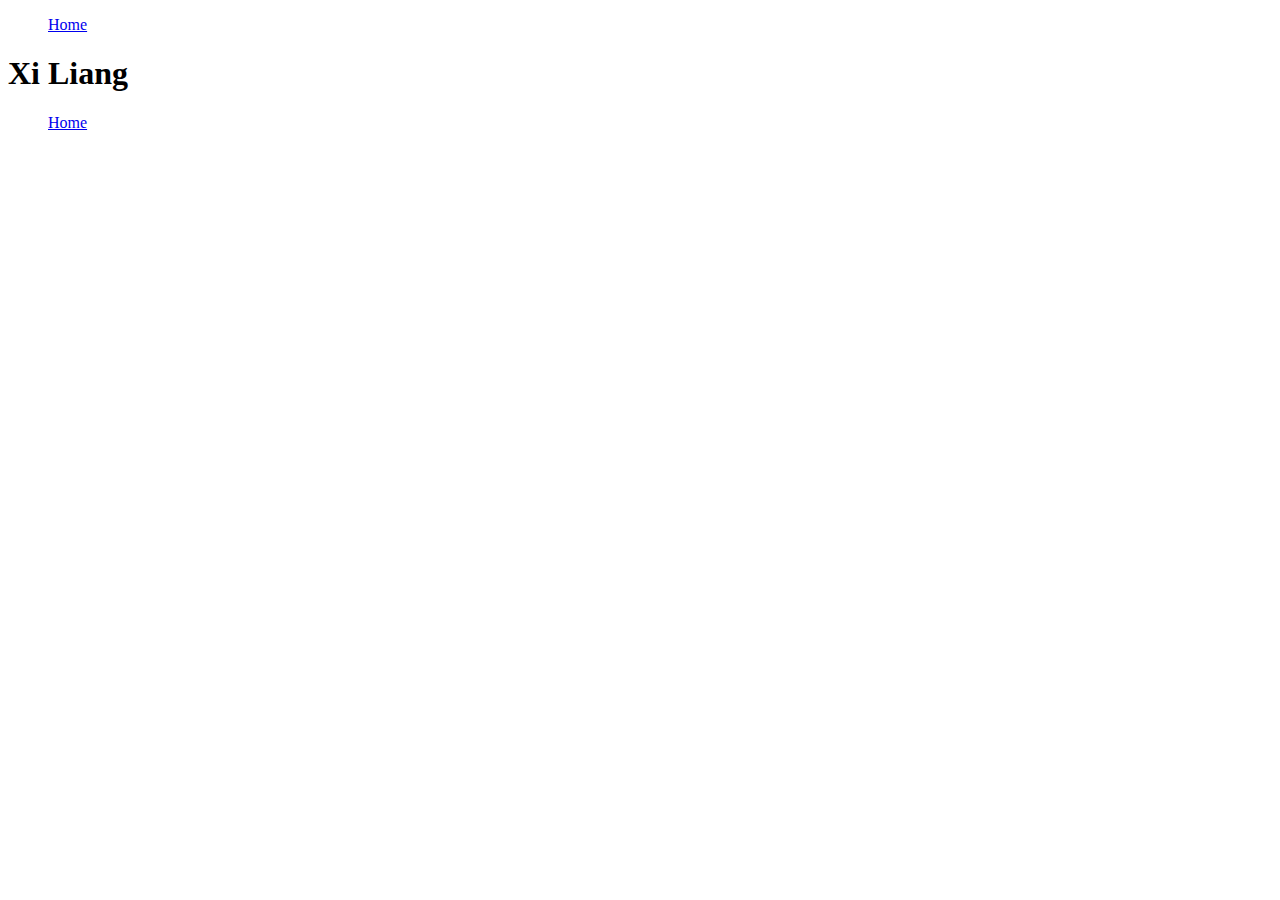
==== resume.html @ 64ce8c83 "added hyperlinks" ====
<!DOCTYPE html>
<html lang="en">
<head>
  <meta charset="utf-8">
  <title> Resume
  </title>
  
</head>
<body>

 <nav>
    <ul><a href=http://instruct.biz.uiowa.edu/courses/MSCI3300/xliang1/html/test5/index.html>Home</a>
    </ul>
  </nav>
  
<header>

  <hgroup>
  <h1>Xi Liang</h1>
  </hgroup>
  
  
</header>


 <nav>
    <ul><a href=http://instruct.biz.uiowa.edu/courses/MSCI3300/xliang1/html/test5/index.html>Home</a>
    </ul>
  </nav>
  
</body>
</html>
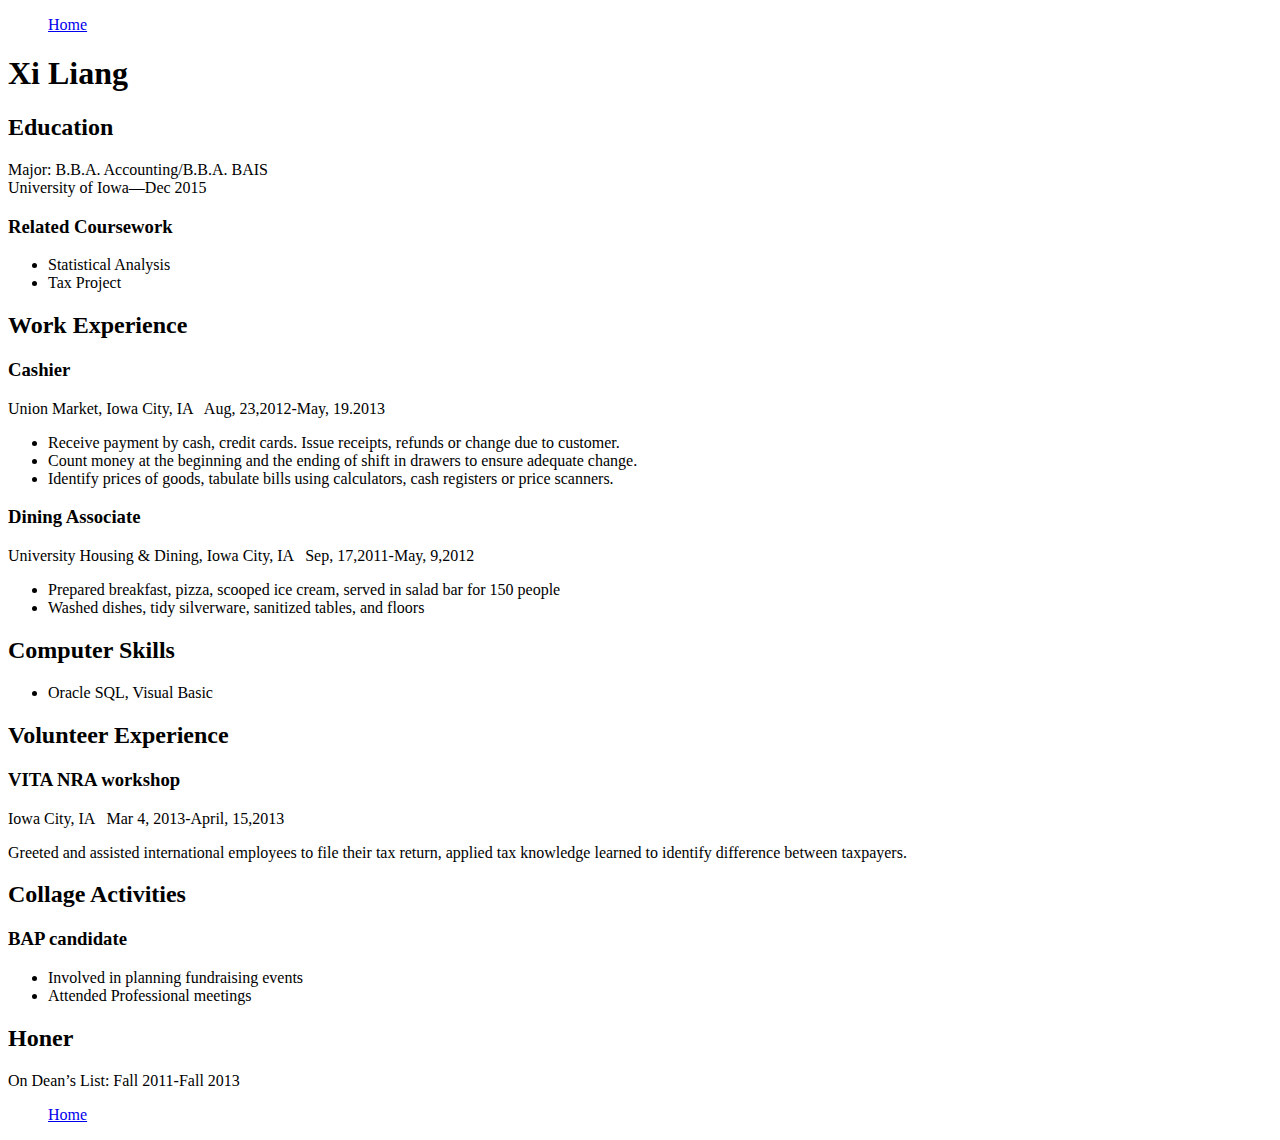
==== commit e21daa84: "added pictures and datas" ====
--- a/resume.html
+++ b/resume.html
@@ -22,6 +22,44 @@
   
 </header>
 
+<section>
+<h2>Education</h2>
+<p>Major: B.B.A. Accounting/B.B.A. BAIS<br>
+University of Iowa—Dec 2015
+</p>
+<h3>Related Coursework</h3>
+<ul>
+  <li>Statistical Analysis</li>
+  <li>Tax Project</li>
+</ul>
+<h2>Work Experience</h2>
+<h3>Cashier</h3>
+<p>Union Market, Iowa City, IA &nbsp; Aug, 23,2012-May, 19.2013</p>
+<ul>
+  <li>Receive payment by cash, credit cards. Issue receipts, refunds or change due to customer.</li>
+  <li>Count money at the beginning and the ending of shift in drawers to ensure adequate change.</li>
+  <li>Identify prices of goods, tabulate bills using calculators, cash registers or price scanners.</li>
+</ul>
+<h3>Dining Associate</h3>
+<p>University Housing & Dining, Iowa City, IA &nbsp; Sep, 17,2011-May, 9,2012</p>
+<ul>
+  <li>Prepared breakfast, pizza, scooped ice cream, served in salad bar for 150 people</li>
+  <li>Washed dishes, tidy silverware, sanitized tables, and floors</li>
+</ul>
+<h2>Computer Skills</h2>
+<ul><li>Oracle SQL, Visual Basic</li></ul>
+<h2>Volunteer Experience</h2>
+<h3>VITA NRA workshop</h3> 
+<p> Iowa City, IA &nbsp; Mar 4, 2013-April, 15,2013</p>
+<p>Greeted and assisted international employees to file their tax return, applied tax knowledge learned to identify difference between taxpayers.</p>
+<h2>Collage Activities</h2>
+<h3>BAP candidate</h3>
+<ul>
+  <li>Involved in planning fundraising events</li>
+  <li>Attended Professional meetings</li></ul>
+<h2>Honer</h2>
+<p>On Dean’s List: Fall 2011-Fall 2013</p>
+</section>
 
  <nav>
     <ul><a href=http://instruct.biz.uiowa.edu/courses/MSCI3300/xliang1/html/test5/index.html>Home</a>
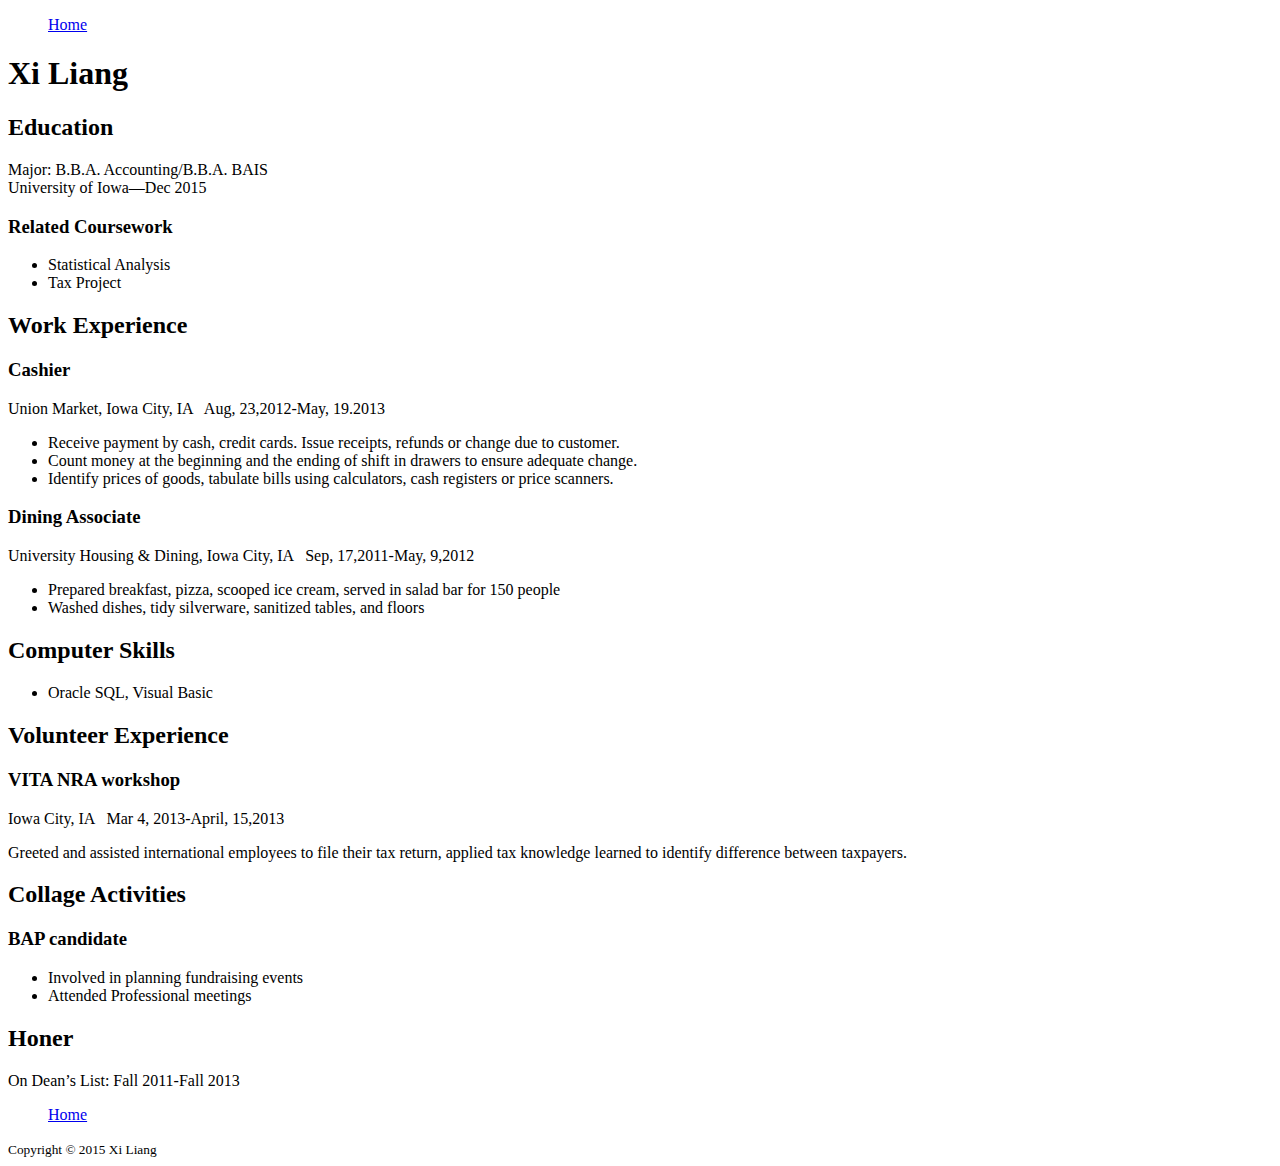
==== commit bdf6bf2f: "added stylesheet" ====
--- a/resume.html
+++ b/resume.html
@@ -4,7 +4,7 @@
   <meta charset="utf-8">
   <title> Resume
   </title>
-  
+ <link rel="stylesheet" type="text/css" href="stylesheet.css" media="screen"> 
 </head>
 <body>
 
@@ -61,11 +61,13 @@
 <p>On Dean’s List: Fall 2011-Fall 2013</p>
 </section>
 
+<footer>
  <nav>
     <ul><a href=http://instruct.biz.uiowa.edu/courses/MSCI3300/xliang1/html/test5/index.html>Home</a>
     </ul>
   </nav>
-  
+  <small>Copyright © 2015 Xi Liang</small> 
+</footer>
 </body>
 </html>
 
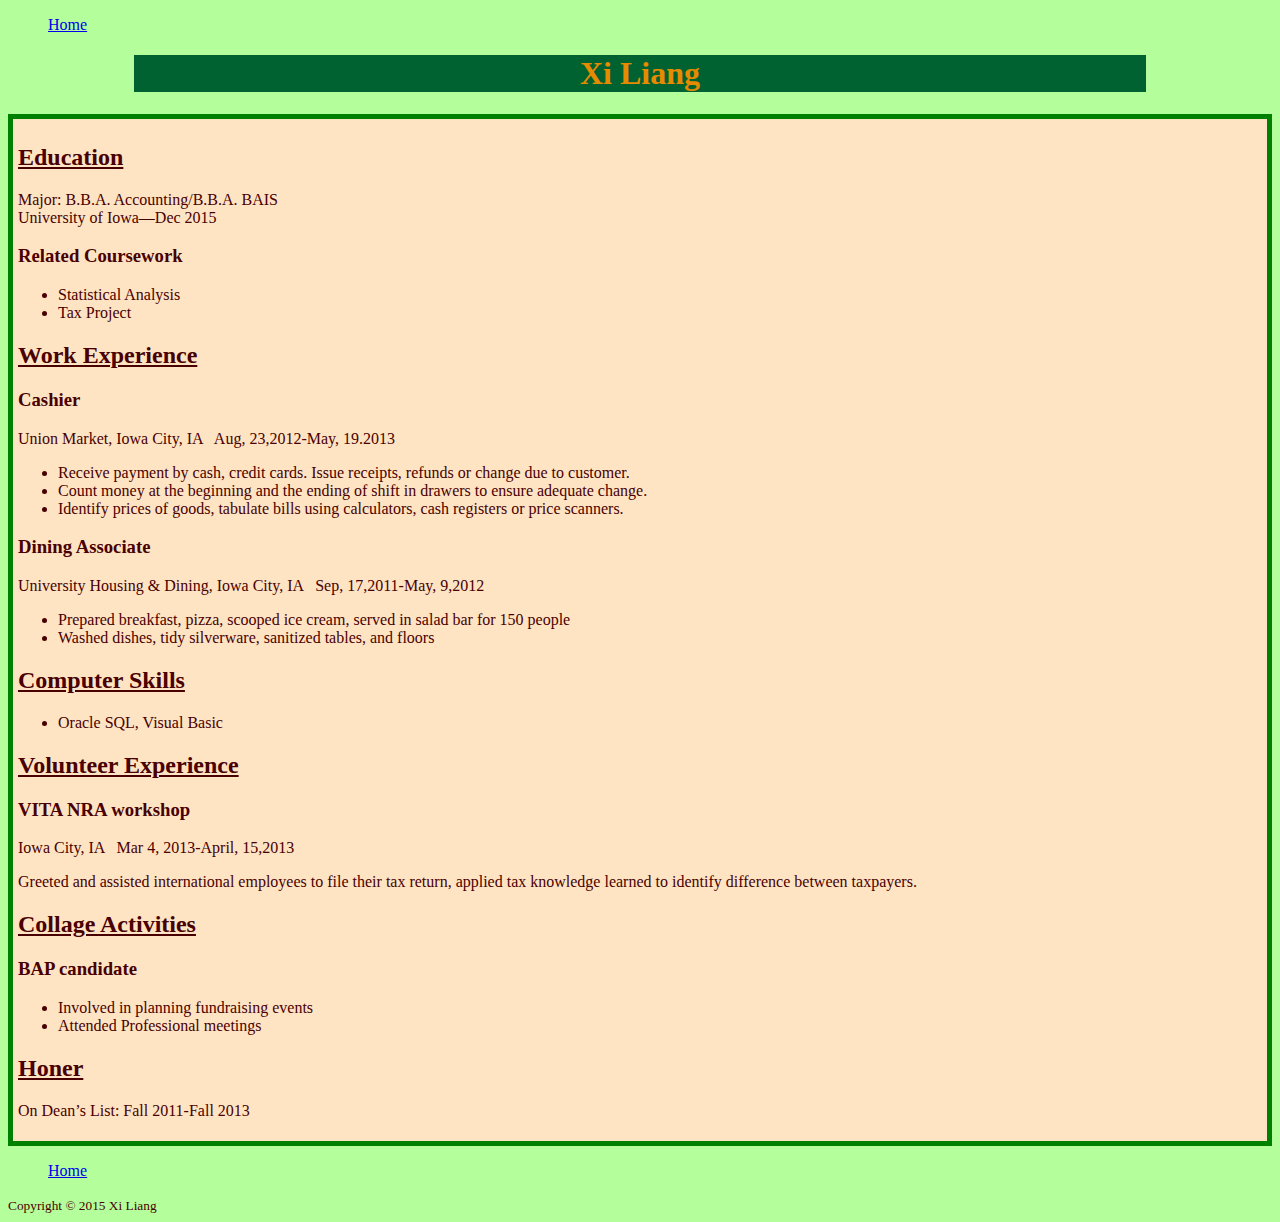
==== commit fa86b429: "edited HW2" ====
--- a/resume.html
+++ b/resume.html
@@ -5,24 +5,25 @@
   <title> Resume
   </title>
  <link rel="stylesheet" type="text/css" href="stylesheet.css" media="screen"> 
+ <link href="printing.css" rel="stylesheet" type="text/css" media="print">
 </head>
 <body>
 
  <nav>
-    <ul><a href=http://instruct.biz.uiowa.edu/courses/MSCI3300/xliang1/html/test5/index.html>Home</a>
+    <ul><a href=https://instruct.biz.uiowa.edu/courses/MSCI3300/xliang1/html/HW2/index.html>Home</a>
     </ul>
   </nav>
   
 <header>
 
-  <hgroup>
+
   <h1>Xi Liang</h1>
-  </hgroup>
+
   
   
 </header>
 
-<section>
+<div class="section">
 <h2>Education</h2>
 <p>Major: B.B.A. Accounting/B.B.A. BAIS<br>
 University of Iowa—Dec 2015
@@ -59,11 +60,11 @@
   <li>Attended Professional meetings</li></ul>
 <h2>Honer</h2>
 <p>On Dean’s List: Fall 2011-Fall 2013</p>
-</section>
+</div>
 
 <footer>
  <nav>
-    <ul><a href=http://instruct.biz.uiowa.edu/courses/MSCI3300/xliang1/html/test5/index.html>Home</a>
+    <ul><a href=https://instruct.biz.uiowa.edu/courses/MSCI3300/xliang1/html/HW2/index.html>Home</a>
     </ul>
   </nav>
   <small>Copyright © 2015 Xi Liang</small> 
--- a/stylesheet.css
+++ b/stylesheet.css
@@ -0,0 +1,40 @@
+body {
+  color:#480000 ;
+  font-family:Serif,Helvettica,sans-serif;
+  background-color: #B4FF9B ;
+}
+p {
+  font-size:1em;
+  }
+header {
+  width:80%;
+  margin-right:auto;
+  margin-left:auto;
+  margin-bottom:10px;
+  text-align: center;
+  background-color: #006231 ;
+  color:#E68A00;
+  
+  } 
+.figure {margin-right:auto;
+  margin-left:auto;
+  width:80%;
+}
+
+.section {
+  margin-right:auto;
+  margin-left:auto;
+  text-justify:left;
+  padding:5px;
+  border: 5px green solid;
+  background-color: Bisque;
+  }
+h1  {font-size:2em;
+   }
+h2 {
+    text-decoration: underline;
+	font-size:1.7;
+}
+h3 {
+    font-size:1.4;
+}--- a/printing.css
+++ b/printing.css
@@ -0,0 +1,38 @@
+body{
+ background-color:white;
+ background:none 
+ color:black;}
+ div {border:black
+ }
+
+img{display: none;
+}
+
+nav{display: none;
+}
+p {
+  font-size:1em;
+  }
+header {
+  width:80%;
+  text-align: center;
+  background-color: white ;
+  color:black;
+  } 
+section {
+  margin-right:auto;
+  margin-left:auto;
+  text-justify:left;
+  padding:15px;
+  border: 20px black;
+  border-bottom-color:black;
+  }
+h1  {font-size:2em;
+   }
+h2 {
+    text-decoration: underline;
+	font-size:1.7;
+	}
+h3 {
+    font-size:1.4;
+	}